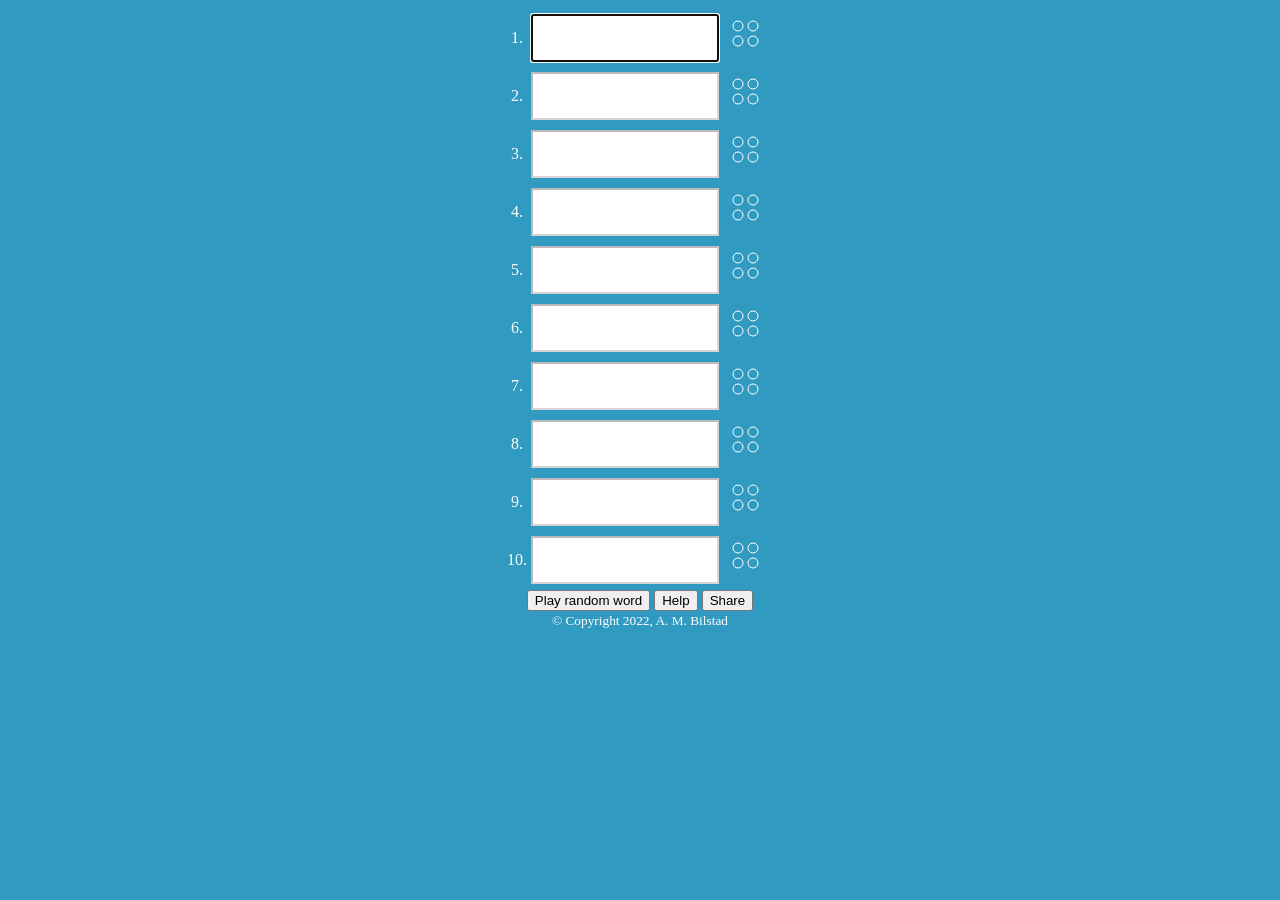
==== test.html @ ab74a2bb "test share button" ====
<!DOCTYPE html>
<html>
<head>
<title>Zejo - Word Challenge</title>
<style>
.but {
  text-align: center;
  margin-left: auto;
  margin-right: auto;
}

.topdiv {
  text-align: center;
  margin-left: auto;
  margin-right: auto;
}

#helpMessage {
  position: fixed; /* Sit on top of the screen */
  visibility: hidden;
  top: 10%;
  left: 50%;
  width: 280px;
  padding: 10px;
  margin-left: -150px;
  background-color: #333;
  color: #fff;
  border-radius: 10px; /* Rounded borders */
  z-index: 1;
}

#helpMessage.show {
  visibility: visible;
}

#snackbar {
  position: fixed; /* Sit on top of the screen */
  visibility: hidden;
  bottom: 50%;
  left: 50%;
  min-width: 250px;
  padding: 15px;
  margin-left: -140px;
  background-color: #333;
  color: #fff;
  text-align: center;
  border-radius: 10px; /* Rounded borders */
  z-index: 1;
}

#snackbar.show {
  visibility: visible;
  /* Add animation: Take 0.5 seconds to fade in and out
  However, delay the fade out process for 2.5 seconds */
  -webkit-animation: fadein 0.5s, fadeout 0.5s 2.5s;
  animation: fadein 0.5s, fadeout 0.5s 2.5s;
}

/* Animations to fade the snackbar in and out */
@-webkit-keyframes fadein {
  from {bottom: 47%; opacity: 0;}
  to {bottom: 50%; opacity: 1;}
}

@keyframes fadein {
  from {bottom: 47%; opacity: 0;}
  to {bottom: 50%; opacity: 1;}
}

@-webkit-keyframes fadeout {
  from {bottom: 50%; opacity: 1;}
  to {bottom: 47%; opacity: 0;}
}

@keyframes fadeout {
  from {bottom: 50%; opacity: 1;}
  to {bottom: 47%; opacity: 0;}
}

input {
  font-family: sans-serif;
  font-weight: bold;
  font-size: 36px;
  letter-spacing: 5px;
  text-transform: uppercase;
  width: 5em;
}

input:disabled {
  background-color: white;
}

body {
  color: white;
  background-color: rgba(48,154,193,255);
}

table {
  width: auto;
  margin-left: auto;
  margin-right: auto;
}

tr {
  vertical-align: middle;
}

#myform_submit {
  visibility: hidden;
  position: fixed;
}
</style>
</head>

<body>
<meta name="viewport" content="width=device-width, initial-scale=1">

<div class="topdiv">
<form id="myform" method="" autocomplete="off">
<table>
<tr><td>1.</td><td><input type="text" pattern="[a-zA-Z]*" maxlength="4" autofocus></td><td><canvas width="50" height="50"></canvas></td></tr>
<tr><td>2.</td><td><input type="text" pattern="[a-zA-Z]*" maxlength="4" disabled="true"></td><td><canvas width="50" height="50"></canvas></td></tr>
<tr><td>3.</td><td><input type="text" pattern="[a-zA-Z]*" maxlength="4" disabled="true"></td><td><canvas width="50" height="50"></canvas></td></tr>
<tr><td>4.</td><td><input type="text" pattern="[a-zA-Z]*" maxlength="4" disabled="true"></td><td><canvas width="50" height="50"></canvas></td></tr>
<tr><td>5.</td><td><input type="text" pattern="[a-zA-Z]*" maxlength="4" disabled="true"></td><td><canvas width="50" height="50"></canvas></td></tr>
<tr><td>6.</td><td><input type="text" pattern="[a-zA-Z]*" maxlength="4" disabled="true"></td><td><canvas width="50" height="50"></canvas></td></tr>
<tr><td>7.</td><td><input type="text" pattern="[a-zA-Z]*" maxlength="4" disabled="true"></td><td><canvas width="50" height="50"></canvas></td></tr>
<tr><td>8.</td><td><input type="text" pattern="[a-zA-Z]*" maxlength="4" disabled="true"></td><td><canvas width="50" height="50"></canvas></td></tr>
<tr><td>9.</td><td><input type="text" pattern="[a-zA-Z]*" maxlength="4" disabled="true"></td><td><canvas width="50" height="50"></canvas></td></tr>
<tr><td>10.</td><td><input type="text" pattern="[a-zA-Z]*" maxlength="4" disabled="true"></td><td><canvas width="50" height="50"></canvas></td></tr>
</table>
<input id="myform_submit" type="submit" onclick="return onEnter2()">
</form>
</div>
<div class="but">
<button id="randButton" onclick="getRandomWord()">Play random word</button>
<button id="helpButton" onclick="showHelp()">Help</button>
<button id="shareButton" onclick="share()">Share</button>
</div>
<footer class="topdiv"> <small>&copy; Copyright 2022, A. M. Bilstad</small> </footer> 
<div id="snackbar">message</div>

<div id="helpMessage">
<p>Guess the word-of-the-day using ten guesses or less.  Submit each guess by typing 4 letters,
followed by the Enter key.  (A guess is not required to be a valid word.)  After each guess, a response is
provided to the guess in the four circles to the right:  A red dot indicates there is a correct letter
in a correct position.  A white dot indicates there is a correct letter, but not in the correct
position.</p>
<p>If you'd like to play using a different word than the word-of-the-day, press the "Play random word" button.</p>
<div class="but">
<button id="helpCloseButton" onclick="closeHelp()">OK</button>
</div>
</div>

<script>

// Copyright 2022  A. M. Bilstad
// All rights reserved

//<button id="friendButton" onclick="getWord()">Challenge a friend</button>

let inHelp = false;

const myform = document.getElementById("myform");
const word_len = 4;
const num_guesses = 10;
//const bgcolor = 'rgb(0,0,255)';
const bgcolor = 'rgba(48,154,193,255)';
const top_marg = 50;

const win_msg = {
  1: 'Incredibly lucky!',
  2: 'Pure genius!',
  3: 'Wow! Amazing!',
  4: 'Awesome!',
  5: 'Super!',
  6: 'Fantastic!',
  7: 'Well done!',
  8: 'Great!',
  9: 'Nice job!',
  10: 'You did it!',
}

// game variables:
let word = null;
let gi = 0;
let done = false;
let share_msg = "";

let gtext = myform.querySelectorAll("input");
let rcanv = myform.querySelectorAll("canvas");
gtext[0].value = "";
rcanv.forEach((c) => {
  //console.log(`${c.id} ${c.width} ${c.height}`);
  let ctx = c.getContext("2d");
  ctx.fillStyle = bgcolor;
  ctx.fillRect(0, 0, c.width, c.height);
});

function begin() {
  getWordOfTheDay();
  playSetup(null);
}

function showHelp() {
  document.getElementById("helpMessage").className = "show";
  inHelp = true;
}

function closeHelp() {
  let m = document.getElementById("helpMessage");
  m.className = m.className.replace("show", "");
  inHelp = false;
}

function share() {
  var listener = function(ev) {
    ev.clipboardData.setData("text/html", share_msg);
    ev.preventDefault();
  };
  document.addEventListener("copy", listener);
  document.execCommand("copy");
  document.removeEventListener("copy", listener);
  showToast("Results copied to clipboard");
}

function getRandomWord() {
  if (inHelp) return;
  let i = Math.floor(Math.random() * dict.length);
  let w = dict[i];
  word = w.toUpperCase();
  playSetup("Zejo random word<br>");
  showToast("OK, a new random word has been chosen");
}

function getWord() {
  let w = window.prompt('Choose a secret word (4 letters)');
  word = w.toUpperCase();
  playSetup("Zejo friend<br>");
}

function myhash(d) {
  return Math.floor(((d%5*7477 + d%61*2017 + 701)*6311) % dict.length);
}

function getWordOfTheDay() {
  let now = Math.floor(new Date() / 1000);
  let tzoffset = 8*60*60;
  let d = Math.floor((now - tzoffset) / (24*60*60));
  //console.log(`day is ${d}`);
  let w = dict[myhash(d)];
  word = w.toUpperCase();
}

function playSetup(share_start) {
  gi = 0;
  done = false;
  if (share_start) {
    share_msg = share_start;
  } else {
    let now = new Date();
    share_msg = "Zejo " + (now.getMonth()+1).toString() + "/" + now.getDate().toString() + "<br>";
  }
  for (let i=0; i < num_guesses; i++) {
    gtext[i].value = "";
    gtext[i].setAttribute("disabled", "true");
    showResult(i, {red:0, white:0});
  }
  gtext[0].removeAttribute("disabled");
  gtext[0].focus();
}

function onEnter2() {
  let g = gtext[gi].value;
  //console.log(`submit guess ${gi} ${g}`);
  g = g.replace(/[^A-Za-z]/g, '');
  if (g.length < 4) return false;
  let solved = onGuess(g.toUpperCase(), gi);
  gi++
  if (!solved && gi < num_guesses) {
    gtext[gi].value = "";
    gtext[gi].removeAttribute("disabled");
    gtext[gi].focus();
    gtext[gi-1].setAttribute("disabled", "true");
  } else {
    gtext[gi-1].setAttribute("disabled", "true");
    done = true;
    if (solved) {
      showToast(win_msg[gi]);
    } else {
      showToast(`Sorry! The answer was ${word}`);
    }
  }
  return false;  // false always needed to consume input form
}

function onGuess(guess, gi) {
  //console.log(`guess:  ${gi} ${guess}`);
  let result = calcResult(word, guess);
  //console.log(`result:  ${result.red} ${result.white}`);
  showResult(gi, result);
  share_msg = share_msg + `${gi+1} ` + "&#128308;".repeat(result.red) + "&#9898;".repeat(result.white) + "<br>";
  return (result.red == word_len);
}

function calcResult(word, guess) {
  let red = 0;
  let white = 0;

  let w = []
  let g = []
  for (let i=0; i < guess.length; i++) {
    if (guess[i] === word[i]) {
      red += 1;
      g[i] = '-';
      w[i] = '-';
    } else {
      w[i] = word[i];
      g[i] = guess[i];
    }
  }

  for (let i=0; i < guess.length; i++) {
    if (g[i] != '-') {
      let j = w.indexOf(g[i]);
      //console.log(`white match: guess ${g} word ${w} ${i} ${j}`);
      if (j != -1) {
        white += 1;
        w[j] = '-';
      }
    }
  }

  return {red:red, white:white}
}

function showResult(gi, result) {
  //console.log(`show result ${gi} ${result}`);
  const c = rcanv[gi];
  const ctx = c.getContext("2d");
  let ey = 15;
  let r = result.red;
  let w = result.white;
  ctx.strokeStyle = `rgb(255,255,255)`;
  ctx.fillStyle = `rgb(255,0,0)`;
  for (let i=0; i < 4; i++) {
    if (r > 0) {
      ctx.fillStyle = `rgb(255,0,0)`;
      r--;
    }
    else if (w > 0) {
      ctx.fillStyle = `rgb(255,255,255)`;
      w--;
    }
    else {
      ctx.fillStyle = bgcolor;
    }
    ctx.beginPath();
    ctx.ellipse(15+(i % 2)*15, ey+(Math.floor(i/2))*15, 5, 5, 0, 0, 2*Math.PI);
    ctx.fill();
    ctx.stroke();
  }
}

function showToast(msg) {
  var x = document.getElementById("snackbar");
  x.innerHTML = msg;
  x.className = "show";  // Add the "show" class to DIV

  // this delay is roughly the sum of fade_in + dwell + fade_out
  setTimeout(function(){ x.className = x.className.replace("show", ""); }, 2900);
}


const dict_str = "[base64]";

const dict = atob(dict_str).split("\n");

begin();

</script>

</body>
</html>
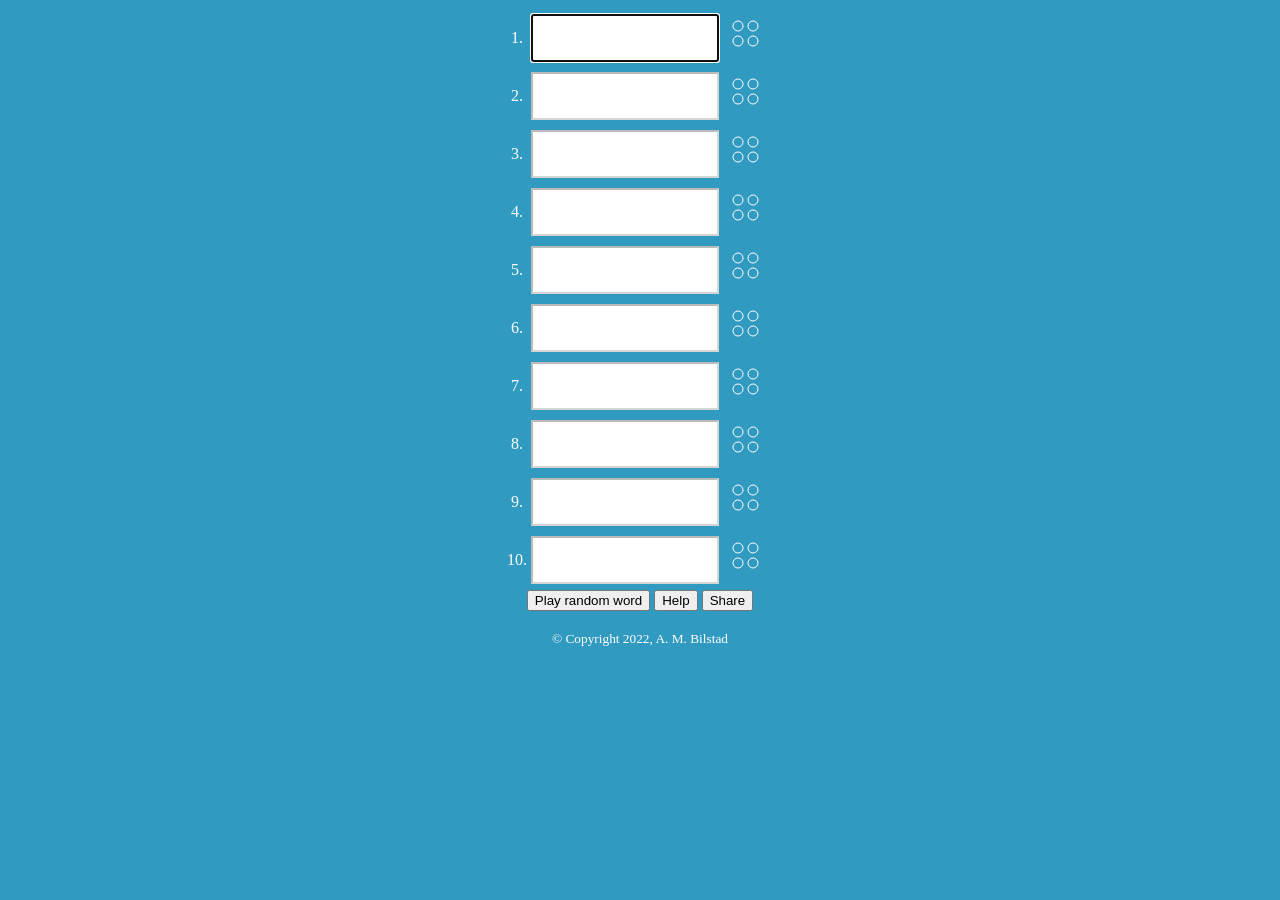
==== commit f5e9ce38: "test share: use createRange" ====
--- a/test.html
+++ b/test.html
@@ -31,6 +31,11 @@
 
 #helpMessage.show {
   visibility: visible;
+}
+
+#shareMessage {
+  /* position: fixed; */
+  visibility: hidden;
 }
 
 #snackbar {
@@ -136,6 +141,7 @@
 <button id="randButton" onclick="getRandomWord()">Play random word</button>
 <button id="helpButton" onclick="showHelp()">Help</button>
 <button id="shareButton" onclick="share()">Share</button>
+<div id="shareMessage">Zejo share</div>
 </div>
 <footer class="topdiv"> <small>&copy; Copyright 2022, A. M. Bilstad</small> </footer> 
 <div id="snackbar">message</div>
@@ -199,7 +205,7 @@
 
 function begin() {
   getWordOfTheDay();
-  playSetup(null);
+  playSetup();
 }
 
 function showHelp() {
@@ -214,13 +220,21 @@
 }
 
 function share() {
-  var listener = function(ev) {
-    ev.clipboardData.setData("text/html", share_msg);
-    ev.preventDefault();
-  };
-  document.addEventListener("copy", listener);
+//  var listener = function(ev) {
+//    ev.clipboardData.setData("text/html", share_msg);
+//    ev.preventDefault();
+//  };
+  let m = document.getElementById("shareMessage");
+  m.innerHTML = share_msg;
+  m.style.visibility = "visible";
+  let r = document.createRange();
+  r.selectNode(m);
+  window.getSelection().addRange(r);
+//  document.addEventListener("copy", listener);
   document.execCommand("copy");
-  document.removeEventListener("copy", listener);
+//  document.removeEventListener("copy", listener);
+  window.getSelection().removeRange(r);
+  m.style.visibility = "hidden";
   showToast("Results copied to clipboard");
 }
 
@@ -229,14 +243,14 @@
   let i = Math.floor(Math.random() * dict.length);
   let w = dict[i];
   word = w.toUpperCase();
-  playSetup("Zejo random word<br>");
+  playSetup();
   showToast("OK, a new random word has been chosen");
 }
 
 function getWord() {
   let w = window.prompt('Choose a secret word (4 letters)');
   word = w.toUpperCase();
-  playSetup("Zejo friend<br>");
+  playSetup();
 }
 
 function myhash(d) {
@@ -252,15 +266,11 @@
   word = w.toUpperCase();
 }
 
-function playSetup(share_start) {
+function playSetup() {
   gi = 0;
   done = false;
-  if (share_start) {
-    share_msg = share_start;
-  } else {
-    let now = new Date();
-    share_msg = "Zejo " + (now.getMonth()+1).toString() + "/" + now.getDate().toString() + "<br>";
-  }
+  let now = new Date();
+  share_msg = "Zejo " + (now.getMonth()+1).toString() + "/" + now.getDate().toString() + "<br>";
   for (let i=0; i < num_guesses; i++) {
     gtext[i].value = "";
     gtext[i].setAttribute("disabled", "true");
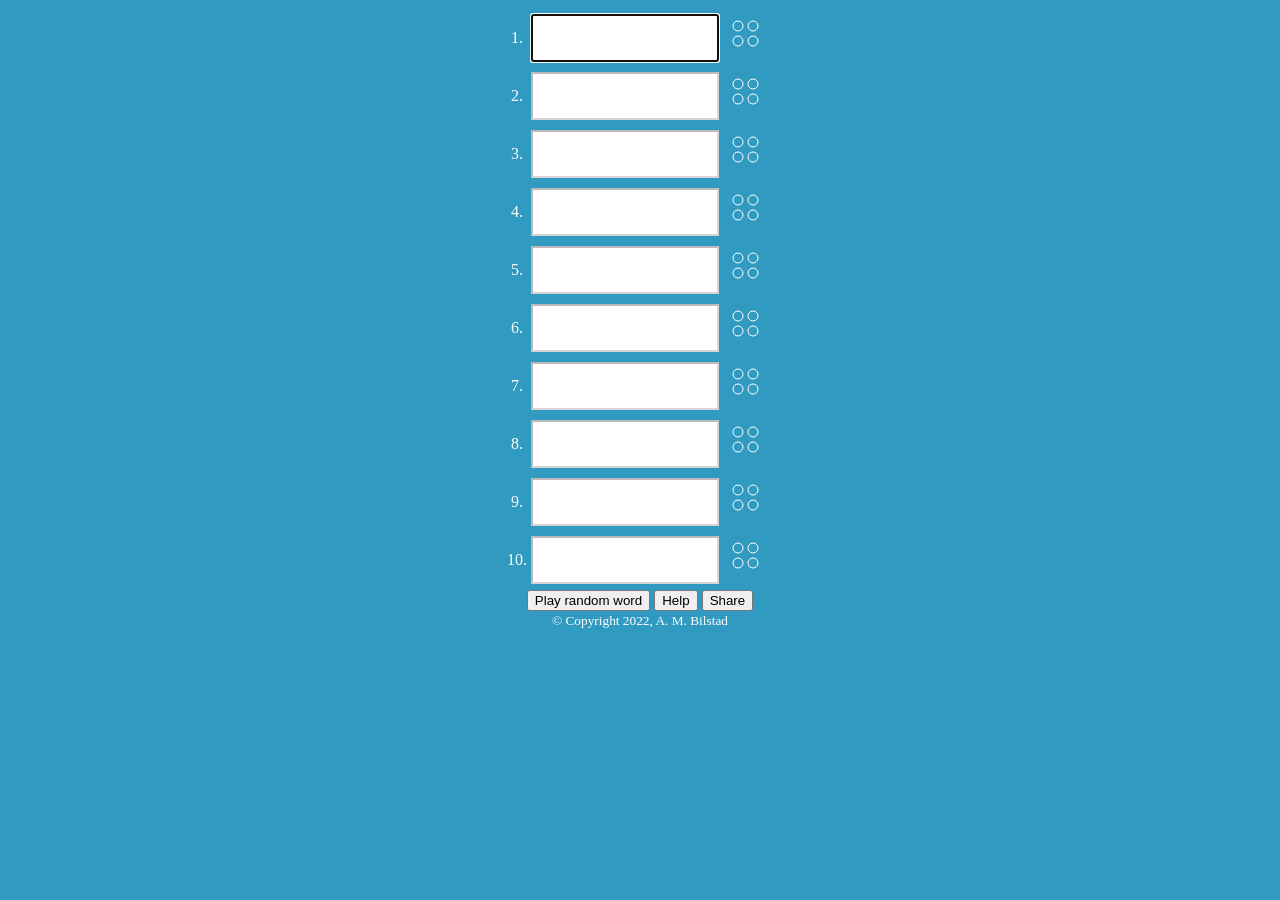
==== commit e3224ffa: "test share: clean-ups" ====
--- a/test.html
+++ b/test.html
@@ -31,11 +31,6 @@
 
 #helpMessage.show {
   visibility: visible;
-}
-
-#shareMessage {
-  /* position: fixed; */
-  visibility: hidden;
 }
 
 #snackbar {
@@ -134,14 +129,13 @@
 <tr><td>9.</td><td><input type="text" pattern="[a-zA-Z]*" maxlength="4" disabled="true"></td><td><canvas width="50" height="50"></canvas></td></tr>
 <tr><td>10.</td><td><input type="text" pattern="[a-zA-Z]*" maxlength="4" disabled="true"></td><td><canvas width="50" height="50"></canvas></td></tr>
 </table>
-<input id="myform_submit" type="submit" onclick="return onEnter2()">
+<input id="myform_submit" type="submit" onclick="return onEnter()">
 </form>
 </div>
 <div class="but">
 <button id="randButton" onclick="getRandomWord()">Play random word</button>
 <button id="helpButton" onclick="showHelp()">Help</button>
 <button id="shareButton" onclick="share()">Share</button>
-<div id="shareMessage">Zejo share</div>
 </div>
 <footer class="topdiv"> <small>&copy; Copyright 2022, A. M. Bilstad</small> </footer> 
 <div id="snackbar">message</div>
@@ -158,6 +152,8 @@
 </div>
 </div>
 
+<script src="clipboard.min.js"></script>
+
 <script>
 
 // Copyright 2022  A. M. Bilstad
@@ -204,8 +200,10 @@
 });
 
 function begin() {
-  getWordOfTheDay();
-  playSetup();
+  let w = getWordOfTheDay();
+  let now = new Date();
+  let source = (now.getMonth()+1).toString() + "-" + now.getDate().toString() + "-" + now.getFullYear().toString();
+  playSetup(w, source);
 }
 
 function showHelp() {
@@ -220,21 +218,7 @@
 }
 
 function share() {
-//  var listener = function(ev) {
-//    ev.clipboardData.setData("text/html", share_msg);
-//    ev.preventDefault();
-//  };
-  let m = document.getElementById("shareMessage");
-  m.innerHTML = share_msg;
-  m.style.visibility = "visible";
-  let r = document.createRange();
-  r.selectNode(m);
-  window.getSelection().addRange(r);
-//  document.addEventListener("copy", listener);
-  document.execCommand("copy");
-//  document.removeEventListener("copy", listener);
-  window.getSelection().removeRange(r);
-  m.style.visibility = "hidden";
+  ClipboardJS.copy(share_msg + '\n');
   showToast("Results copied to clipboard");
 }
 
@@ -242,15 +226,13 @@
   if (inHelp) return;
   let i = Math.floor(Math.random() * dict.length);
   let w = dict[i];
-  word = w.toUpperCase();
-  playSetup();
+  playSetup(w, 'random');
   showToast("OK, a new random word has been chosen");
 }
 
 function getWord() {
   let w = window.prompt('Choose a secret word (4 letters)');
-  word = w.toUpperCase();
-  playSetup();
+  playSetup(w, 'from user');
 }
 
 function myhash(d) {
@@ -263,14 +245,14 @@
   let d = Math.floor((now - tzoffset) / (24*60*60));
   //console.log(`day is ${d}`);
   let w = dict[myhash(d)];
+  return w;
+}
+
+function playSetup(w, source) {
   word = w.toUpperCase();
-}
-
-function playSetup() {
   gi = 0;
   done = false;
-  let now = new Date();
-  share_msg = "Zejo " + (now.getMonth()+1).toString() + "/" + now.getDate().toString() + "<br>";
+  share_msg = "Zejo " + source + "\n";
   for (let i=0; i < num_guesses; i++) {
     gtext[i].value = "";
     gtext[i].setAttribute("disabled", "true");
@@ -280,7 +262,7 @@
   gtext[0].focus();
 }
 
-function onEnter2() {
+function onEnter() {
   let g = gtext[gi].value;
   //console.log(`submit guess ${gi} ${g}`);
   g = g.replace(/[^A-Za-z]/g, '');
@@ -309,7 +291,7 @@
   let result = calcResult(word, guess);
   //console.log(`result:  ${result.red} ${result.white}`);
   showResult(gi, result);
-  share_msg = share_msg + `${gi+1} ` + "&#128308;".repeat(result.red) + "&#9898;".repeat(result.white) + "<br>";
+  share_msg = share_msg + `${gi+1} ` + '\u{1f534}'.repeat(result.red) + '\u{26aa}'.repeat(result.white) + '\n';
   return (result.red == word_len);
 }
 
